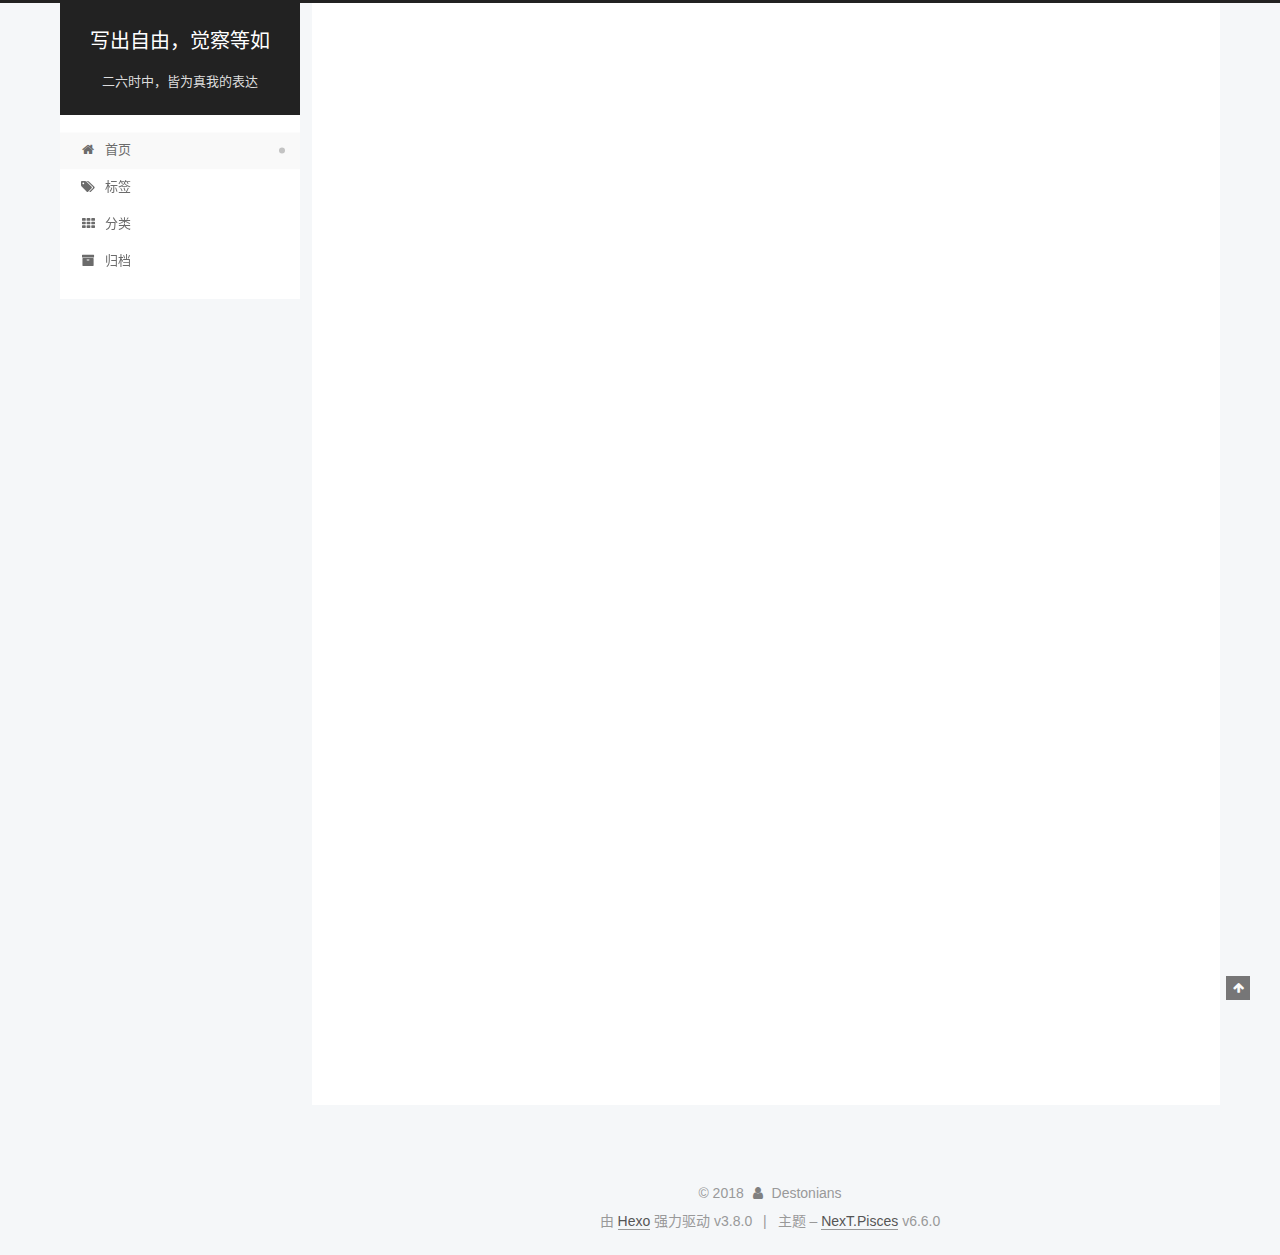
==== index.html @ c029f59a "Site updated: 2018-12-05 23:25:10" ====
<!DOCTYPE html>












  


<html class="theme-next pisces use-motion" lang="zh-CN">
<head><meta name="generator" content="Hexo 3.8.0">
  <meta charset="UTF-8">
<meta http-equiv="X-UA-Compatible" content="IE=edge">
<meta name="viewport" content="width=device-width, initial-scale=1, maximum-scale=2">
<meta name="theme-color" content="#222">












<meta http-equiv="Cache-Control" content="no-transform">
<meta http-equiv="Cache-Control" content="no-siteapp">






















<link href="/lib/font-awesome/css/font-awesome.min.css?v=4.6.2" rel="stylesheet" type="text/css">

<link href="/css/main.css?v=6.6.0" rel="stylesheet" type="text/css">


  <link rel="apple-touch-icon" sizes="180x180" href="/images/apple-touch-icon-next.png?v=6.6.0">


  <link rel="icon" type="image/png" sizes="32x32" href="/images/favicon-32x32-next.png?v=6.6.0">


  <link rel="icon" type="image/png" sizes="16x16" href="/images/favicon-16x16-next.png?v=6.6.0">


  <link rel="mask-icon" href="/images/logo.svg?v=6.6.0" color="#222">









<script type="text/javascript" id="hexo.configurations">
  var NexT = window.NexT || {};
  var CONFIG = {
    root: '/',
    scheme: 'Pisces',
    version: '6.6.0',
    sidebar: {"position":"left","display":"post","offset":12,"b2t":false,"scrollpercent":false,"onmobile":false},
    fancybox: false,
    fastclick: false,
    lazyload: false,
    tabs: true,
    motion: {"enable":true,"async":false,"transition":{"post_block":"fadeIn","post_header":"slideDownIn","post_body":"slideDownIn","coll_header":"slideLeftIn","sidebar":"slideUpIn"}},
    algolia: {
      applicationID: '',
      apiKey: '',
      indexName: '',
      hits: {"per_page":10},
      labels: {"input_placeholder":"Search for Posts","hits_empty":"We didn't find any results for the search: ${query}","hits_stats":"${hits} results found in ${time} ms"}
    }
  };
</script>


  




  <meta property="og:type" content="website">
<meta property="og:title" content="写出自由，觉察等如">
<meta property="og:url" content="http://yoursite.com/index.html">
<meta property="og:site_name" content="写出自由，觉察等如">
<meta property="og:locale" content="zh-CN">
<meta name="twitter:card" content="summary">
<meta name="twitter:title" content="写出自由，觉察等如">






  <link rel="canonical" href="http://yoursite.com/">



<script type="text/javascript" id="page.configurations">
  CONFIG.page = {
    sidebar: "",
  };
</script>

  <title>写出自由，觉察等如</title>
  











  <noscript>
  <style type="text/css">
    .use-motion .motion-element,
    .use-motion .brand,
    .use-motion .menu-item,
    .sidebar-inner,
    .use-motion .post-block,
    .use-motion .pagination,
    .use-motion .comments,
    .use-motion .post-header,
    .use-motion .post-body,
    .use-motion .collection-title { opacity: initial; }

    .use-motion .logo,
    .use-motion .site-title,
    .use-motion .site-subtitle {
      opacity: initial;
      top: initial;
    }

    .use-motion {
      .logo-line-before i { left: initial; }
      .logo-line-after i { right: initial; }
    }
  </style>
</noscript>

</head>

<body itemscope="" itemtype="http://schema.org/WebPage" lang="zh-CN">

  
  
    
  

  <div class="container sidebar-position-left 
  page-home">
    <div class="headband"></div>

    <header id="header" class="header" itemscope="" itemtype="http://schema.org/WPHeader">
      <div class="header-inner"><div class="site-brand-wrapper">
  <div class="site-meta ">
    

    <div class="custom-logo-site-title">
      <a href="/" class="brand" rel="start">
        <span class="logo-line-before"><i></i></span>
        <span class="site-title">写出自由，觉察等如</span>
        <span class="logo-line-after"><i></i></span>
      </a>
    </div>
    
      
        <p class="site-subtitle">二六时中，皆为真我的表达</p>
      
    
  </div>

  <div class="site-nav-toggle">
    <button aria-label="切换导航栏">
      <span class="btn-bar"></span>
      <span class="btn-bar"></span>
      <span class="btn-bar"></span>
    </button>
  </div>
</div>



<nav class="site-nav">
  
    <ul id="menu" class="menu">
      
        
        
        
          
          <li class="menu-item menu-item-home menu-item-active">

    
    
    
      
    

    

    <a href="/" rel="section"><i class="menu-item-icon fa fa-fw fa-home"></i> <br>首页</a>

  </li>
        
        
        
          
          <li class="menu-item menu-item-tags">

    
    
    
      
    

    

    <a href="/tags/" rel="section"><i class="menu-item-icon fa fa-fw fa-tags"></i> <br>标签</a>

  </li>
        
        
        
          
          <li class="menu-item menu-item-categories">

    
    
    
      
    

    

    <a href="/categories/" rel="section"><i class="menu-item-icon fa fa-fw fa-th"></i> <br>分类</a>

  </li>
        
        
        
          
          <li class="menu-item menu-item-archives">

    
    
    
      
    

    

    <a href="/archives/" rel="section"><i class="menu-item-icon fa fa-fw fa-archive"></i> <br>归档</a>

  </li>

      
      
    </ul>
  

  

  
</nav>



  



</div>
    </header>

    


    <main id="main" class="main">
      <div class="main-inner">
        <div class="content-wrap">
          
            

          
          <div id="content" class="content">
            
  <section id="posts" class="posts-expand">
    
      

  

  
  
  

  

  <article class="post post-type-normal" itemscope="" itemtype="http://schema.org/Article">
  
  
  
  <div class="post-block">
    <link itemprop="mainEntityOfPage" href="http://yoursite.com/2018/12/05/hello-world/">

    <span hidden itemprop="author" itemscope="" itemtype="http://schema.org/Person">
      <meta itemprop="name" content="Destonians">
      <meta itemprop="description" content="">
      <meta itemprop="image" content="/images/avatar.gif">
    </span>

    <span hidden itemprop="publisher" itemscope="" itemtype="http://schema.org/Organization">
      <meta itemprop="name" content="写出自由，觉察等如">
    </span>

    
      <header class="post-header">

        
        
          <h1 class="post-title" itemprop="name headline">
                
                
                <a href="/2018/12/05/hello-world/" class="post-title-link" itemprop="http://yoursite.com/index.html">Hello World</a>
              
            
          </h1>
        

        <div class="post-meta">
          <span class="post-time">

            
            
            

            
              <span class="post-meta-item-icon">
                <i class="fa fa-calendar-o"></i>
              </span>
              
                <span class="post-meta-item-text">发表于</span>
              

              
                
              

              <time title="创建时间：2018-12-05 21:40:23" itemprop="dateCreated datePublished" datetime="2018-12-05T21:40:23+08:00">2018-12-05</time>
            

            
          </span>

          

          
            
          

          
          

          

          

          

        </div>
      </header>
    

    
    
    
    <div class="post-body" itemprop="articleBody">

      
      

      
        
          
            <p>Welcome to <a href="https://hexo.io/" target="_blank" rel="noopener">Hexo</a>! This is your very first post. Check <a href="https://hexo.io/docs/" target="_blank" rel="noopener">documentation</a> for more info. If you get any problems when using Hexo, you can find the answer in <a href="https://hexo.io/docs/troubleshooting.html" target="_blank" rel="noopener">troubleshooting</a> or you can ask me on <a href="https://github.com/hexojs/hexo/issues" target="_blank" rel="noopener">GitHub</a>.</p>
<h2 id="Quick-Start"><a href="#Quick-Start" class="headerlink" title="Quick Start"></a>Quick Start</h2><h3 id="Create-a-new-post"><a href="#Create-a-new-post" class="headerlink" title="Create a new post"></a>Create a new post</h3><figure class="highlight bash"><table><tr><td class="gutter"><pre><span class="line">1</span><br></pre></td><td class="code"><pre><span class="line">$ hexo new <span class="string">"My New Post"</span></span><br></pre></td></tr></table></figure>
<p>More info: <a href="https://hexo.io/docs/writing.html" target="_blank" rel="noopener">Writing</a></p>
<h3 id="Run-server"><a href="#Run-server" class="headerlink" title="Run server"></a>Run server</h3><figure class="highlight bash"><table><tr><td class="gutter"><pre><span class="line">1</span><br></pre></td><td class="code"><pre><span class="line">$ hexo server</span><br></pre></td></tr></table></figure>
<p>More info: <a href="https://hexo.io/docs/server.html" target="_blank" rel="noopener">Server</a></p>
<h3 id="Generate-static-files"><a href="#Generate-static-files" class="headerlink" title="Generate static files"></a>Generate static files</h3><figure class="highlight bash"><table><tr><td class="gutter"><pre><span class="line">1</span><br></pre></td><td class="code"><pre><span class="line">$ hexo generate</span><br></pre></td></tr></table></figure>
<p>More info: <a href="https://hexo.io/docs/generating.html" target="_blank" rel="noopener">Generating</a></p>
<h3 id="Deploy-to-remote-sites"><a href="#Deploy-to-remote-sites" class="headerlink" title="Deploy to remote sites"></a>Deploy to remote sites</h3><figure class="highlight bash"><table><tr><td class="gutter"><pre><span class="line">1</span><br></pre></td><td class="code"><pre><span class="line">$ hexo deploy</span><br></pre></td></tr></table></figure>
<p>More info: <a href="https://hexo.io/docs/deployment.html" target="_blank" rel="noopener">Deployment</a></p>

          
        
      
    </div>

    

    
    
    

    

    
       
    
    

    

    <footer class="post-footer">
      

      

      

      
      
        <div class="post-eof"></div>
      
    </footer>
  </div>
  
  
  
  </article>


    
  </section>

  


          </div>
          

        </div>
        
          
  
  <div class="sidebar-toggle">
    <div class="sidebar-toggle-line-wrap">
      <span class="sidebar-toggle-line sidebar-toggle-line-first"></span>
      <span class="sidebar-toggle-line sidebar-toggle-line-middle"></span>
      <span class="sidebar-toggle-line sidebar-toggle-line-last"></span>
    </div>
  </div>

  <aside id="sidebar" class="sidebar">
    
    <div class="sidebar-inner">

      

      

      <section class="site-overview-wrap sidebar-panel sidebar-panel-active">
        <div class="site-overview">
          <div class="site-author motion-element" itemprop="author" itemscope="" itemtype="http://schema.org/Person">
            
              <p class="site-author-name" itemprop="name">Destonians</p>
              <p class="site-description motion-element" itemprop="description"></p>
          </div>

          
            <nav class="site-state motion-element">
              
                <div class="site-state-item site-state-posts">
                
                  <a href="/archives/">
                
                    <span class="site-state-item-count">1</span>
                    <span class="site-state-item-name">日志</span>
                  </a>
                </div>
              

              

              
            </nav>
          

          

          

          

          
          

          
            
          
          

        </div>
      </section>

      

      

    </div>
  </aside>


        
      </div>
    </main>

    <footer id="footer" class="footer">
      <div class="footer-inner">
        <div class="copyright">&copy; <span itemprop="copyrightYear">2018</span>
  <span class="with-love" id="animate">
    <i class="fa fa-user"></i>
  </span>
  <span class="author" itemprop="copyrightHolder">Destonians</span>

  

  
</div>


  <div class="powered-by">由 <a href="https://hexo.io" class="theme-link" rel="noopener" target="_blank">Hexo</a> 强力驱动 v3.8.0</div>



  <span class="post-meta-divider">|</span>



  <div class="theme-info">主题 – <a href="https://theme-next.org" class="theme-link" rel="noopener" target="_blank">NexT.Pisces</a> v6.6.0</div>




        








        
      </div>
    </footer>

    
      <div class="back-to-top">
        <i class="fa fa-arrow-up"></i>
        
      </div>
    

    
	
    

    
  </div>

  

<script type="text/javascript">
  if (Object.prototype.toString.call(window.Promise) !== '[object Function]') {
    window.Promise = null;
  }
</script>


























  
  
    <script type="text/javascript" src="/lib/jquery/index.js?v=2.1.3"></script>
  

  
  
    <script type="text/javascript" src="/lib/velocity/velocity.min.js?v=1.2.1"></script>
  

  
  
    <script type="text/javascript" src="/lib/velocity/velocity.ui.min.js?v=1.2.1"></script>
  


  


  <script type="text/javascript" src="/js/src/utils.js?v=6.6.0"></script>

  <script type="text/javascript" src="/js/src/motion.js?v=6.6.0"></script>



  
  


  <script type="text/javascript" src="/js/src/affix.js?v=6.6.0"></script>

  <script type="text/javascript" src="/js/src/schemes/pisces.js?v=6.6.0"></script>



  

  


  <script type="text/javascript" src="/js/src/bootstrap.js?v=6.6.0"></script>



  



  










  





  

  

  

  

  

  
  

  

  

  

  

  

  

</body>
</html>
---- css/main.css ----
/* normalize.css v3.0.2 | MIT License | git.io/normalize */
html {
  font-family: sans-serif; /* 1 */
  -ms-text-size-adjust: 100%; /* 2 */
  -webkit-text-size-adjust: 100%; /* 2 */
}
body {
  margin: 0;
}
article,
aside,
details,
figcaption,
figure,
footer,
header,
hgroup,
main,
menu,
nav,
section,
summary {
  display: block;
}
audio,
canvas,
progress,
video {
  display: inline-block; /* 1 */
  vertical-align: baseline; /* 2 */
}
audio:not([controls]) {
  display: none;
  height: 0;
}
[hidden],
template {
  display: none;
}
a {
  background-color: transparent;
}
a:active,
a:hover {
  outline: 0;
}
abbr[title] {
  border-bottom: 1px dotted;
}
b,
strong {
  font-weight: bold;
}
dfn {
  font-style: italic;
}
h1 {
  font-size: 2em;
  margin: 0.67em 0;
}
mark {
  background: #ff0;
  color: #000;
}
small {
  font-size: 80%;
}
sub,
sup {
  font-size: 75%;
  line-height: 0;
  position: relative;
  vertical-align: baseline;
}
sup {
  top: -0.5em;
}
sub {
  bottom: -0.25em;
}
img {
  border: 0;
}
svg:not(:root) {
  overflow: hidden;
}
figure {
  margin: 1em 40px;
}
hr {
  -moz-box-sizing: content-box;
  box-sizing: content-box;
  height: 0;
}
pre {
  overflow: auto;
}
code,
kbd,
pre,
samp {
  font-family: monospace, monospace;
  font-size: 1em;
}
button,
input,
optgroup,
select,
textarea {
  color: inherit; /* 1 */
  font: inherit; /* 2 */
  margin: 0; /* 3 */
}
button {
  overflow: visible;
}
button,
select {
  text-transform: none;
}
button,
html input[type="button"],
input[type="reset"],
input[type="submit"] {
  -webkit-appearance: button; /* 2 */
  cursor: pointer; /* 3 */
}
button[disabled],
html input[disabled] {
  cursor: default;
}
button::-moz-focus-inner,
input::-moz-focus-inner {
  border: 0;
  padding: 0;
}
input {
  line-height: normal;
}
input[type="checkbox"],
input[type="radio"] {
  box-sizing: border-box; /* 1 */
  padding: 0; /* 2 */
}
input[type="number"]::-webkit-inner-spin-button,
input[type="number"]::-webkit-outer-spin-button {
  height: auto;
}
input[type="search"] {
  -webkit-appearance: textfield; /* 1 */
  -moz-box-sizing: content-box;
  -webkit-box-sizing: content-box; /* 2 */
  box-sizing: content-box;
}
input[type="search"]::-webkit-search-cancel-button,
input[type="search"]::-webkit-search-decoration {
  -webkit-appearance: none;
}
fieldset {
  border: 1px solid #c0c0c0;
  margin: 0 2px;
  padding: 0.35em 0.625em 0.75em;
}
legend {
  border: 0; /* 1 */
  padding: 0; /* 2 */
}
textarea {
  overflow: auto;
}
optgroup {
  font-weight: bold;
}
table {
  border-collapse: collapse;
  border-spacing: 0;
}
td,
th {
  padding: 0;
}
::selection {
  background: #262a30;
  color: #fff;
}
body {
  position: relative;
  font-family: 'Lato', "PingFang SC", "Microsoft YaHei", sans-serif;
  font-size: 14px;
  line-height: 2;
  color: #555;
  background: #f5f7f9;
}
@media (max-width: 767px) {
  body {
    padding-right: 0 !important;
  }
}
@media (min-width: 768px) and (max-width: 991px) {
  body {
    padding-right: 0 !important;
  }
}
@media (min-width: 1200px) {
  body {
    font-size: 16px;
  }
}
h1,
h2,
h3,
h4,
h5,
h6 {
  margin: 0;
  padding: 0;
  font-weight: bold;
  line-height: 1.5;
  font-family: 'Lato', "PingFang SC", "Microsoft YaHei", sans-serif;
}
h1,
h2,
h3,
h4,
h5,
h6 {
  margin: 20px 0 15px;
}
h1 {
  font-size: 22px;
}
@media (max-width: 767px) {
  h1 {
    font-size: 18px;
  }
}
h2 {
  font-size: 20px;
}
@media (max-width: 767px) {
  h2 {
    font-size: 16px;
  }
}
h3 {
  font-size: 18px;
}
@media (max-width: 767px) {
  h3 {
    font-size: 14px;
  }
}
h4 {
  font-size: 16px;
}
@media (max-width: 767px) {
  h4 {
    font-size: 12px;
  }
}
h5 {
  font-size: 14px;
}
@media (max-width: 767px) {
  h5 {
    font-size: 10px;
  }
}
h6 {
  font-size: 12px;
}
@media (max-width: 767px) {
  h6 {
    font-size: 8px;
  }
}
p {
  margin: 0 0 20px 0;
}
a,
span.exturl {
  overflow-wrap: break-word;
  word-wrap: break-word;
  background-color: transparent;
  color: #555;
  text-decoration: none;
  outline: none;
  border-bottom: 1px solid #999;
  cursor: pointer;
}
a:hover,
span.exturl:hover {
  color: #222;
  border-bottom-color: #222;
}
blockquote {
  margin: 0;
  padding: 0;
}
img {
  display: block;
  margin: auto;
  max-width: 100%;
  height: auto;
}
hr {
  margin: 40px 0;
  height: 3px;
  border: none;
  background-color: #ddd;
  background-image: repeating-linear-gradient(-45deg, #fff, #fff 4px, transparent 4px, transparent 8px);
}
blockquote {
  padding: 0 15px;
  color: #666;
  border-left: 4px solid #ddd;
}
blockquote cite::before {
  content: "-";
  padding: 0 5px;
}
dt {
  font-weight: 700;
}
dd {
  margin: 0;
  padding: 0;
}
kbd {
  border: 1px solid #ccc;
  border-radius: 0.2em;
  box-shadow: 0.1em 0.1em 0.2em rgba(0,0,0,0.1);
  background-color: #f9f9f9;
  font-family: inherit;
  background-image: -webkit-linear-gradient(top, #eee, #fff, #eee);
  padding: 0.1em 0.3em;
  white-space: nowrap;
}
.text-left {
  text-align: left;
}
.text-center {
  text-align: center;
}
.text-right {
  text-align: right;
}
.text-justify {
  text-align: justify;
}
.text-nowrap {
  white-space: nowrap;
}
.text-lowercase {
  text-transform: lowercase;
}
.text-uppercase {
  text-transform: uppercase;
}
.text-capitalize {
  text-transform: capitalize;
}
.center-block {
  display: block;
  margin-left: auto;
  margin-right: auto;
}
.clearfix:before,
.clearfix:after {
  content: " ";
  display: table;
}
.clearfix:after {
  clear: both;
}
.pullquote {
  width: 45%;
}
.pullquote.left {
  float: left;
  margin-left: 5px;
  margin-right: 10px;
}
.pullquote.right {
  float: right;
  margin-left: 10px;
  margin-right: 5px;
}
.affix.affix.affix {
  position: fixed;
}
.translation {
  margin-top: -20px;
  font-size: 14px;
  color: #999;
}
.scrollbar-measure {
  width: 100px;
  height: 100px;
  overflow: scroll;
  position: absolute;
  top: -9999px;
}
.use-motion .motion-element {
  opacity: 0;
}
table {
  margin: 20px 0;
  width: 100%;
  border-collapse: collapse;
  border-spacing: 0;
  border: 1px solid #ddd;
  font-size: 14px;
  word-break: break-all;
}
table>tbody>tr:nth-of-type(odd) {
  background-color: #f9f9f9;
}
table>tbody>tr:hover {
  background-color: #f5f5f5;
}
caption,
th,
td {
  padding: 8px;
  text-align: left;
  vertical-align: middle;
  font-weight: normal;
}
th,
td {
  border-bottom: 3px solid #ddd;
  border-right: 1px solid #eee;
}
th {
  padding-bottom: 10px;
  font-weight: 700;
}
td {
  border-bottom-width: 1px;
}
html,
body {
  height: 100%;
}
.container {
  position: relative;
  min-height: 100%;
}
.header-inner {
  margin: 0 auto;
  padding: 100px 0 70px;
  width: calc(100% - 20px);
}
@media (min-width: 1200px) {
  .container .header-inner {
    width: 1160px;
  }
}
@media (min-width: 1600px) {
  .container .header-inner {
    width: 73%;
  }
}
.main {
  padding-bottom: 150px;
}
.main-inner {
  margin: 0 auto;
  width: calc(100% - 20px);
}
@media (min-width: 1200px) {
  .container .main-inner {
    width: 1160px;
  }
}
@media (min-width: 1600px) {
  .container .main-inner {
    width: 73%;
  }
}
.footer {
  position: absolute;
  left: 0;
  bottom: 0;
  width: 100%;
  min-height: 50px;
}
.footer-inner {
  box-sizing: border-box;
  margin: 20px auto;
  width: calc(100% - 20px);
}
@media (min-width: 1200px) {
  .container .footer-inner {
    width: 1160px;
  }
}
@media (min-width: 1600px) {
  .container .footer-inner {
    width: 73%;
  }
}
pre,
.highlight {
  overflow: auto;
  margin: 20px 0;
  padding: 0;
  font-size: 14px;
  color: #4d4d4c;
  background: #f7f7f7;
  line-height: 1.6;
}
pre,
code {
  font-family: consolas, Menlo, "PingFang SC", "Microsoft YaHei", monospace;
}
code {
  overflow-wrap: break-word;
  word-wrap: break-word;
  padding: 2px 4px;
  color: #555;
  background: #eee;
  border-radius: 3px;
  font-size: 14px;
}
pre {
  padding: 10px;
}
pre code {
  padding: 0;
  color: #4d4d4c;
  background: none;
  text-shadow: none;
}
.highlight {
  border-radius: 1px;
}
.highlight pre {
  border: none;
  margin: 0;
  padding: 10px 0;
}
.highlight table {
  margin: 0;
  width: auto;
  border: none;
}
.highlight td {
  border: none;
  padding: 0;
}
.highlight figcaption {
  font-size: 1em;
  color: #4d4d4c;
  line-height: 1em;
  margin-bottom: 1em;
  margin: 0em;
  padding: 0.5em;
  background: #eee;
  border-bottom: 1px solid #e9e9e9;
}
.highlight figcaption:before,
.highlight figcaption:after {
  content: " ";
  display: table;
}
.highlight figcaption:after {
  clear: both;
}
.highlight figcaption a {
  float: right;
  color: #4d4d4c;
}
.highlight figcaption a:hover {
  border-bottom-color: #4d4d4c;
}
.highlight .gutter pre {
  padding-left: 10px;
  padding-right: 10px;
  color: #869194;
  text-align: right;
  background-color: #eff2f3;
}
.highlight .code pre {
  width: 100%;
  padding-left: 10px;
  padding-right: 10px;
  background-color: #f7f7f7;
}
.highlight .line {
  height: 20px;
}
.gutter {
  -webkit-user-select: none;
  -moz-user-select: none;
  -ms-user-select: none;
  user-select: none;
}
.gist table {
  width: auto;
}
.gist table td {
  border: none;
}
pre .deletion {
  background: #fdd;
}
pre .addition {
  background: #dfd;
}
pre .meta {
  color: #8959a8;
}
pre .comment {
  color: #8e908c;
}
pre .variable,
pre .attribute,
pre .tag,
pre .regexp,
pre .ruby .constant,
pre .xml .tag .title,
pre .xml .pi,
pre .xml .doctype,
pre .html .doctype,
pre .css .id,
pre .css .class,
pre .css .pseudo {
  color: #c82829;
}
pre .number,
pre .preprocessor,
pre .built_in,
pre .builtin-name,
pre .literal,
pre .params,
pre .constant,
pre .command {
  color: #f5871f;
}
pre .ruby .class .title,
pre .css .rules .attribute,
pre .string,
pre .value,
pre .inheritance,
pre .header,
pre .ruby .symbol,
pre .xml .cdata,
pre .special,
pre .number,
pre .formula {
  color: #718c00;
}
pre .title,
pre .css .hexcolor {
  color: #3e999f;
}
pre .function,
pre .python .decorator,
pre .python .title,
pre .ruby .function .title,
pre .ruby .title .keyword,
pre .perl .sub,
pre .javascript .title,
pre .coffeescript .title {
  color: #4271ae;
}
pre .keyword,
pre .javascript .function {
  color: #8959a8;
}
.posts-expand .post-body img.full-image {
  border: none;
}
.blockquote-center,
.page-home .post-type-quote blockquote,
.page-post-detail .post-type-quote blockquote {
  position: relative;
  margin: 40px 0;
  padding: 0;
  border-left: none;
  text-align: center;
}
.blockquote-center::before,
.page-home .post-type-quote blockquote::before,
.page-post-detail .post-type-quote blockquote::before,
.blockquote-center::after,
.page-home .post-type-quote blockquote::after,
.page-post-detail .post-type-quote blockquote::after {
  position: absolute;
  content: ' ';
  display: block;
  width: 100%;
  height: 24px;
  opacity: 0.2;
  background-repeat: no-repeat;
  background-position: 0 -6px;
  background-size: 22px 22px;
}
.blockquote-center::before,
.page-home .post-type-quote blockquote::before,
.page-post-detail .post-type-quote blockquote::before {
  top: -20px;
  background-image: url("../images/quote-l.svg");
  border-top: 1px solid #ccc;
}
.blockquote-center::after,
.page-home .post-type-quote blockquote::after,
.page-post-detail .post-type-quote blockquote::after {
  bottom: -20px;
  background-image: url("../images/quote-r.svg");
  border-bottom: 1px solid #ccc;
  background-position: 100% 8px;
}
.blockquote-center p,
.page-home .post-type-quote blockquote p,
.page-post-detail .post-type-quote blockquote p,
.blockquote-center div,
.page-home .post-type-quote blockquote div,
.page-post-detail .post-type-quote blockquote div {
  text-align: center;
}
.post .post-body .group-picture img {
  box-sizing: border-box;
  padding: 0 3px;
  border: none;
}
.post .group-picture-row {
  overflow: hidden;
  margin-top: 6px;
}
.post .group-picture-row:first-child {
  margin-top: 0;
}
.post .group-picture-column {
  float: left;
}
.page-post-detail .post-body .group-picture-column {
  float: none;
  margin-top: 10px;
  width: auto !important;
}
.page-post-detail .post-body .group-picture-column img {
  margin: 0 auto;
}
.page-archive .group-picture-container {
  overflow: hidden;
}
.page-archive .group-picture-row {
  float: left;
}
.page-archive .group-picture-row:first-child {
  margin-top: 6px;
}
.page-archive .group-picture-column {
  max-width: 150px;
  max-height: 150px;
}
.post-body .note {
  position: relative;
  padding: 15px;
  margin-bottom: 20px;
  border: 1px solid #eee;
  border-left-width: 5px;
  border-radius: 3px;
}
.post-body .note h2,
.post-body .note h3,
.post-body .note h4,
.post-body .note h5,
.post-body .note h6 {
  margin-top: 0;
  margin-bottom: 0;
  border-bottom: initial;
  padding-top: 0 !important;
}
.post-body .note p:first-child,
.post-body .note ul:first-child,
.post-body .note ol:first-child,
.post-body .note table:first-child,
.post-body .note pre:first-child,
.post-body .note blockquote:first-child {
  margin-top: 0;
}
.post-body .note p:last-child,
.post-body .note ul:last-child,
.post-body .note ol:last-child,
.post-body .note table:last-child,
.post-body .note pre:last-child,
.post-body .note blockquote:last-child {
  margin-bottom: 0;
}
.post-body .note.default {
  border-left-color: #777;
}
.post-body .note.default h2,
.post-body .note.default h3,
.post-body .note.default h4,
.post-body .note.default h5,
.post-body .note.default h6 {
  color: #777;
}
.post-body .note.primary {
  border-left-color: #6f42c1;
}
.post-body .note.primary h2,
.post-body .note.primary h3,
.post-body .note.primary h4,
.post-body .note.primary h5,
.post-body .note.primary h6 {
  color: #6f42c1;
}
.post-body .note.info {
  border-left-color: #428bca;
}
.post-body .note.info h2,
.post-body .note.info h3,
.post-body .note.info h4,
.post-body .note.info h5,
.post-body .note.info h6 {
  color: #428bca;
}
.post-body .note.success {
  border-left-color: #5cb85c;
}
.post-body .note.success h2,
.post-body .note.success h3,
.post-body .note.success h4,
.post-body .note.success h5,
.post-body .note.success h6 {
  color: #5cb85c;
}
.post-body .note.warning {
  border-left-color: #f0ad4e;
}
.post-body .note.warning h2,
.post-body .note.warning h3,
.post-body .note.warning h4,
.post-body .note.warning h5,
.post-body .note.warning h6 {
  color: #f0ad4e;
}
.post-body .note.danger {
  border-left-color: #d9534f;
}
.post-body .note.danger h2,
.post-body .note.danger h3,
.post-body .note.danger h4,
.post-body .note.danger h5,
.post-body .note.danger h6 {
  color: #d9534f;
}
.post-body .label {
  display: inline;
  padding: 0 2px;
  white-space: nowrap;
}
.post-body .label.default {
  background-color: #f0f0f0;
}
.post-body .label.primary {
  background-color: #efe6f7;
}
.post-body .label.info {
  background-color: #e5f2f8;
}
.post-body .label.success {
  background-color: #e7f4e9;
}
.post-body .label.warning {
  background-color: #fcf6e1;
}
.post-body .label.danger {
  background-color: #fae8eb;
}
.post-body .tabs {
  position: relative;
  display: block;
  margin-bottom: 20px;
  padding-top: 10px;
}
.post-body .tabs ul.nav-tabs {
  margin: 0;
  padding: 0;
  display: flex;
  margin-bottom: -1px;
}
@media (max-width: 413px) {
  .post-body .tabs ul.nav-tabs {
    display: block;
    margin-bottom: 5px;
  }
}
.post-body .tabs ul.nav-tabs li.tab {
  list-style-type: none !important;
  margin: 0 0.25em 0 0;
  border-top: 3px solid transparent;
  border-left: 1px solid transparent;
  border-right: 1px solid transparent;
}
@media (max-width: 413px) {
  .post-body .tabs ul.nav-tabs li.tab {
    margin: initial;
    border-top: 1px solid transparent;
    border-left: 3px solid transparent;
    border-right: 1px solid transparent;
    border-bottom: 1px solid transparent;
  }
}
.post-body .tabs ul.nav-tabs li.tab a {
  outline: 0;
  border-bottom: initial;
  display: block;
  line-height: 1.8em;
  padding: 0.25em 0.75em;
  transition-duration: 0.2s;
  transition-timing-function: ease-out;
  transition-delay: 0s;
}
.post-body .tabs ul.nav-tabs li.tab a i {
  width: 1.285714285714286em;
}
.post-body .tabs ul.nav-tabs li.tab.active {
  border-top: 3px solid #fc6423;
  border-left: 1px solid #ddd;
  border-right: 1px solid #ddd;
  background-color: #fff;
}
@media (max-width: 413px) {
  .post-body .tabs ul.nav-tabs li.tab.active {
    border-top: 1px solid #ddd;
    border-left: 3px solid #fc6423;
    border-right: 1px solid #ddd;
    border-bottom: 1px solid #ddd;
  }
}
.post-body .tabs ul.nav-tabs li.tab.active a {
  cursor: default;
  color: #555;
}
.post-body .tabs .tab-content {
  background-color: #fff;
}
.post-body .tabs .tab-content .tab-pane {
  border: 1px solid #ddd;
  padding: 20px 20px 0 20px;
}
.post-body .tabs .tab-content .tab-pane:not(.active) {
  display: none !important;
}
.post-body .tabs .tab-content .tab-pane.active {
  display: block !important;
}
.btn {
  display: inline-block;
  padding: 0 20px;
  font-size: 14px;
  color: #555;
  background: #fff;
  border: 2px solid #555;
  text-decoration: none;
  border-radius: 2px;
  transition-property: background-color;
  transition-duration: 0.2s;
  transition-timing-function: ease-in-out;
  transition-delay: 0s;
  line-height: 2;
}
.btn:hover {
  border-color: #222;
  color: #fff;
  background: #222;
}
.btn +.btn {
  margin: 0 0 8px 8px;
}
.btn .fa-fw {
  width: 1.285714285714286em;
  text-align: left;
}
.btn-bar {
  display: block;
  width: 22px;
  height: 2px;
  background: #555;
  border-radius: 1px;
}
.btn-bar+.btn-bar {
  margin-top: 4px;
}
.pagination {
  margin: 120px 0 40px;
  text-align: center;
  border-top: 1px solid #eee;
}
.page-number-basic,
.pagination .prev,
.pagination .next,
.pagination .page-number,
.pagination .space {
  display: inline-block;
  position: relative;
  top: -1px;
  margin: 0 10px;
  padding: 0 11px;
}
@media (max-width: 767px) {
  .page-number-basic,
  .pagination .prev,
  .pagination .next,
  .pagination .page-number,
  .pagination .space {
    margin: 0 5px;
  }
}
.pagination .prev,
.pagination .next,
.pagination .page-number {
  border-bottom: 0;
  border-top: 1px solid #eee;
  transition-property: border-color;
  transition-duration: 0.2s;
  transition-timing-function: ease-in-out;
  transition-delay: 0s;
}
.pagination .prev:hover,
.pagination .next:hover,
.pagination .page-number:hover {
  border-top-color: #222;
}
.pagination .space {
  padding: 0;
  margin: 0;
}
.pagination .prev {
  margin-left: 0;
}
.pagination .next {
  margin-right: 0;
}
.pagination .page-number.current {
  color: #fff;
  background: #ccc;
  border-top-color: #ccc;
}
@media (max-width: 767px) {
  .pagination {
    border-top: none;
  }
  .pagination .prev,
  .pagination .next,
  .pagination .page-number {
    margin-bottom: 10px;
    border-top: 0;
    border-bottom: 1px solid #eee;
    padding: 0 10px;
  }
  .pagination .prev:hover,
  .pagination .next:hover,
  .pagination .page-number:hover {
    border-bottom-color: #222;
  }
}
.comments {
  margin: 60px 20px 0;
}
.tag-cloud {
  text-align: center;
}
.tag-cloud a {
  display: inline-block;
  margin: 10px;
}
.back-to-top {
  box-sizing: border-box;
  position: fixed;
  bottom: -100px;
  right: 30px;
  z-index: 1050;
  padding: 0 6px;
  width: 24px;
  background: #222;
  font-size: 12px;
  opacity: 0.6;
  color: #fff;
  cursor: pointer;
  text-align: center;
  -webkit-transform: translateZ(0);
  transition-property: bottom;
  transition-duration: 0.2s;
  transition-timing-function: ease-in-out;
  transition-delay: 0s;
}
@media (min-width: 768px) and (max-width: 991px) {
  .back-to-top {
    display: none !important;
  }
}
@media (max-width: 767px) {
  .back-to-top {
    display: none !important;
  }
}
.back-to-top.back-to-top-on {
  bottom: 30px;
}
.header {
  background: transparent;
}
.header-inner {
  position: relative;
}
.headband {
  height: 3px;
  background: #222;
}
.site-meta {
  margin: 0;
  text-align: center;
}
@media (max-width: 767px) {
  .site-meta {
    text-align: center;
  }
}
.brand {
  position: relative;
  display: inline-block;
  padding: 0 40px;
  color: #fff;
  background: #222;
  border-bottom: none;
}
.brand:hover {
  color: #fff;
}
.logo {
  display: inline-block;
  margin-right: 5px;
  line-height: 36px;
  vertical-align: top;
}
.site-title {
  display: inline-block;
  vertical-align: top;
  line-height: 36px;
  font-size: 20px;
  font-weight: normal;
  font-family: 'Lato', "PingFang SC", "Microsoft YaHei", sans-serif;
}
.site-subtitle {
  margin-top: 10px;
  font-size: 13px;
  color: #ddd;
}
.use-motion .brand {
  opacity: 0;
}
.use-motion .logo,
.use-motion .site-title,
.use-motion .site-subtitle {
  opacity: 0;
  position: relative;
  top: -10px;
}
.site-nav-toggle {
  display: none;
  position: absolute;
  top: 10px;
  left: 10px;
}
@media (max-width: 767px) {
  .site-nav-toggle {
    display: block;
  }
}
.site-nav-toggle button {
  margin-top: 2px;
  padding: 9px 10px;
  background: transparent;
  border: none;
}
@media (max-width: 767px) {
  .site-nav {
    display: none;
    margin: 0 -10px;
    padding: 0 10px;
    clear: both;
    border-top: 1px solid #ddd;
  }
}
@media (min-width: 768px) and (max-width: 991px) {
  .site-nav {
    display: block !important;
  }
}
@media (min-width: 992px) {
  .site-nav {
    display: block !important;
  }
}
.menu {
  margin-top: 20px;
  padding-left: 0;
  text-align: center;
}
.menu .menu-item {
  display: inline-block;
  margin: 0 10px;
  list-style: none;
}
@media screen and (max-width: 767px) {
  .menu .menu-item {
    margin-top: 10px;
  }
}
.menu .menu-item a,
.menu .menu-item span.exturl {
  display: block;
  font-size: 13px;
  line-height: inherit;
  border-bottom: 1px solid transparent;
  transition-property: border-color;
  transition-duration: 0.2s;
  transition-timing-function: ease-in-out;
  transition-delay: 0s;
}
.menu .menu-item a:hover,
.menu .menu-item span.exturl:hover {
  border-bottom-color: #222;
}
.menu .menu-item .fa {
  margin-right: 5px;
}
.use-motion .menu-item {
  opacity: 0;
}
.post-body {
  overflow-wrap: break-word;
  word-wrap: break-word;
  font-family: 'Lato', "PingFang SC", "Microsoft YaHei", sans-serif;
}
.post-body .exturl .fa {
  font-size: 14px;
  margin-left: 4px;
}
.post-body .fancybox img {
  display: block !important;
  margin: 0 auto;
  cursor: pointer;
  cursor: zoom-in;
  cursor: -webkit-zoom-in;
}
.post-body .image-caption,
.post-body .figure .caption {
  margin: -20px auto 15px;
  text-align: center;
  font-size: 14px;
  color: #999;
  font-weight: bold;
  line-height: 1;
}
.post-sticky-flag {
  display: inline-block;
  font-size: 16px;
  -ms-transform: rotate(30deg);
  -webkit-transform: rotate(30deg);
  -moz-transform: rotate(30deg);
  -ms-transform: rotate(30deg);
  -o-transform: rotate(30deg);
  transform: rotate(30deg);
}
.use-motion .post-block,
.use-motion .pagination,
.use-motion .comments {
  opacity: 0;
}
.use-motion .post-header {
  opacity: 0;
}
.use-motion .post-body {
  opacity: 0;
}
.use-motion .collection-title {
  opacity: 0;
}
.posts-expand {
  padding-top: 40px;
}
@media (max-width: 767px) {
  .posts-expand {
    margin: 0 20px;
  }
  .post-body pre .gutter pre {
    padding-right: 10px;
  }
  .post-body .highlight {
    margin-left: 0px;
    margin-right: 0px;
    padding: 0;
  }
  .post-body .highlight .gutter pre {
    padding-right: 10px;
  }
}
@media (min-width: 992px) {
  .posts-expand .post-body {
    text-align: justify;
  }
}
.posts-expand .post-body h2,
.posts-expand .post-body h3,
.posts-expand .post-body h4,
.posts-expand .post-body h5,
.posts-expand .post-body h6 {
  padding-top: 10px;
}
.posts-expand .post-body h2 .header-anchor,
.posts-expand .post-body h3 .header-anchor,
.posts-expand .post-body h4 .header-anchor,
.posts-expand .post-body h5 .header-anchor,
.posts-expand .post-body h6 .header-anchor {
  float: right;
  margin-left: 10px;
  color: #ccc;
  border-bottom-style: none;
  visibility: hidden;
}
.posts-expand .post-body h2 .header-anchor:hover,
.posts-expand .post-body h3 .header-anchor:hover,
.posts-expand .post-body h4 .header-anchor:hover,
.posts-expand .post-body h5 .header-anchor:hover,
.posts-expand .post-body h6 .header-anchor:hover {
  color: inherit;
}
.posts-expand .post-body h2:hover .header-anchor,
.posts-expand .post-body h3:hover .header-anchor,
.posts-expand .post-body h4:hover .header-anchor,
.posts-expand .post-body h5:hover .header-anchor,
.posts-expand .post-body h6:hover .header-anchor {
  visibility: visible;
}
.posts-expand .post-body ul li {
  list-style: circle;
}
.posts-expand .post-body img {
  box-sizing: border-box;
  margin: auto;
  padding: 3px;
  border: 1px solid #ddd;
}
.posts-expand .post-body .fancybox img {
  margin: 0 auto 25px;
}
.posts-expand .post-body img {
  margin: 0 auto 25px;
}
@media (max-width: 767px) {
  .posts-collapse {
    margin: 0 20px;
  }
  .posts-collapse .post-title,
  .posts-collapse .post-meta {
    display: block;
    width: auto;
    text-align: left;
  }
}
.posts-collapse {
  position: relative;
  z-index: 1010;
  margin-left: 55px;
}
.posts-collapse::after {
  content: " ";
  position: absolute;
  top: 20px;
  left: 0;
  margin-left: -2px;
  width: 4px;
  height: 100%;
  background: #f5f5f5;
  z-index: -1;
}
@media (max-width: 767px) {
  .posts-collapse {
    margin: 0 20px;
  }
}
.posts-collapse .collection-title {
  position: relative;
  margin: 60px 0;
}
.posts-collapse .collection-title h1,
.posts-collapse .collection-title h2 {
  margin-left: 20px;
}
.posts-collapse .collection-title small {
  color: #bbb;
  margin-left: 5px;
}
.posts-collapse .collection-title::before {
  content: " ";
  position: absolute;
  left: 0;
  top: 50%;
  margin-left: -4px;
  margin-top: -4px;
  width: 8px;
  height: 8px;
  background: #bbb;
  border-radius: 50%;
}
.posts-collapse .post {
  margin: 30px 0;
}
.posts-collapse .post-header {
  position: relative;
  transition-duration: 0.2s;
  transition-timing-function: ease-in-out;
  transition-delay: 0s;
  transition-property: border;
  border-bottom: 1px dashed #ccc;
}
.posts-collapse .post-header::before {
  content: " ";
  position: absolute;
  left: 0;
  top: 12px;
  width: 6px;
  height: 6px;
  margin-left: -4px;
  background: #bbb;
  border-radius: 50%;
  border: 1px solid #fff;
  transition-duration: 0.2s;
  transition-timing-function: ease-in-out;
  transition-delay: 0s;
  transition-property: background;
}
.posts-collapse .post-header:hover {
  border-bottom-color: #666;
}
.posts-collapse .post-header:hover::before {
  background: #222;
}
.posts-collapse .post-meta {
  position: absolute;
  font-size: 12px;
  left: 20px;
  top: 5px;
}
.posts-collapse .post-comments-count {
  display: none;
}
.posts-collapse .post-title {
  margin-left: 60px;
  font-size: 16px;
  font-weight: normal;
  line-height: inherit;
}
.posts-collapse .post-title::after {
  margin-left: 3px;
  opacity: 0.6;
}
.posts-collapse .post-title a,
.posts-collapse .post-title span.exturl {
  color: #666;
  border-bottom: none;
}
.page-home .post-type-quote .post-header,
.page-post-detail .post-type-quote .post-header,
.page-home .post-type-quote .post-tags,
.page-post-detail .post-type-quote .post-tags {
  display: none;
}
.posts-expand .post-title {
  overflow-wrap: break-word;
  word-wrap: break-word;
  text-align: center;
  font-weight: 400;
}
.posts-expand .post-title-link {
  display: inline-block;
  position: relative;
  color: #555;
  border-bottom: none;
  line-height: 1.2;
  vertical-align: top;
}
.posts-expand .post-title-link::before {
  content: "";
  position: absolute;
  width: 100%;
  height: 2px;
  bottom: 0;
  left: 0;
  background-color: #000;
  visibility: hidden;
  -webkit-transform: scaleX(0);
  -moz-transform: scaleX(0);
  -ms-transform: scaleX(0);
  -o-transform: scaleX(0);
  transform: scaleX(0);
  transition-duration: 0.2s;
  transition-timing-function: ease-in-out;
  transition-delay: 0s;
}
.posts-expand .post-title-link:hover::before {
  visibility: visible;
  -webkit-transform: scaleX(1);
  -moz-transform: scaleX(1);
  -ms-transform: scaleX(1);
  -o-transform: scaleX(1);
  transform: scaleX(1);
}
.posts-expand .post-title-link .fa {
  font-size: 20px;
  margin-left: 5px;
}
.posts-expand .post-meta {
  margin: 3px 0 60px 0;
  color: #999;
  font-family: 'Lato', "PingFang SC", "Microsoft YaHei", sans-serif;
  font-size: 12px;
  text-align: center;
}
.posts-expand .post-meta .post-category-list {
  display: inline-block;
  margin: 0;
  padding: 3px;
}
.posts-expand .post-meta .post-category-list-link {
  color: #999;
}
.posts-expand .post-meta .post-description {
  font-size: 14px;
  margin-top: 2px;
}
.posts-expand .post-meta time {
  border-bottom: 1px dashed #999;
  cursor: help;
}
.post-meta-divider {
  margin: 0 0.5em;
}
.post-meta-item-icon {
  margin-right: 3px;
}
@media (min-width: 768px) and (max-width: 991px) {
  .post-meta-item-icon {
    display: inline-block;
  }
}
@media (max-width: 767px) {
  .post-meta-item-icon {
    display: inline-block;
  }
}
@media (min-width: 768px) and (max-width: 991px) {
  .post-meta-item-text {
    display: none;
  }
}
@media (max-width: 767px) {
  .post-meta-item-text {
    display: none;
  }
}
.post-button {
  margin-top: 40px;
}
.posts-expand .post-tags {
  margin-top: 40px;
  text-align: center;
}
.posts-expand .post-tags a {
  display: inline-block;
  margin-right: 10px;
  font-size: 13px;
}
.post-nav {
  display: table;
  margin-top: 15px;
  width: 100%;
  border-top: 1px solid #eee;
}
.post-nav-divider {
  display: table-cell;
  width: 10%;
}
.post-nav-item {
  display: table-cell;
  padding: 10px 0 0 0;
  width: 45%;
  vertical-align: top;
}
.post-nav-item a {
  position: relative;
  display: block;
  line-height: 25px;
  font-size: 14px;
  color: #555;
  border-bottom: none;
}
.post-nav-item a:hover {
  color: #222;
  border-bottom: none;
}
.post-nav-item a:active {
  top: 2px;
}
.post-nav-item .fa {
  position: absolute;
  top: 8px;
  left: 0;
  font-size: 12px;
}
.post-nav-next a {
  padding-left: 15px;
}
.post-nav-prev {
  text-align: right;
}
.post-nav-prev a {
  padding-right: 15px;
}
.post-nav-prev .fa {
  right: 0;
  left: auto;
}
.posts-expand .post-eof {
  display: block;
  margin: 80px auto 60px;
  width: 8%;
  height: 1px;
  background: #ccc;
  text-align: center;
}
.post:last-child .post-eof.post-eof.post-eof {
  display: none;
}
.post-gallery {
  display: table;
  table-layout: fixed;
  width: 100%;
  border-collapse: separate;
}
.post-gallery-row {
  display: table-row;
}
.post-gallery .post-gallery-img {
  display: table-cell;
  text-align: center;
  vertical-align: middle;
  border: none;
}
.post-gallery .post-gallery-img img {
  max-width: 100%;
  max-height: 100%;
  border: none;
}
.fancybox-close,
.fancybox-close:hover {
  border: none;
}
.rtl.post-body p,
.rtl.post-body a,
.rtl.post-body h1,
.rtl.post-body h2,
.rtl.post-body h3,
.rtl.post-body h4,
.rtl.post-body h5,
.rtl.post-body h6,
.rtl.post-body li,
.rtl.post-body ul,
.rtl.post-body ol {
  direction: rtl;
  font-family: UKIJ Ekran;
}
.rtl.post-title {
  font-family: UKIJ Ekran;
}
.sidebar {
  position: fixed;
  right: 0;
  top: 0;
  bottom: 0;
  width: 0;
  z-index: 1040;
  box-shadow: inset 0 2px 6px #000;
  background: #222;
  -webkit-transform: translateZ(0);
}
.sidebar a,
.sidebar .exturl {
  color: #999;
  border-bottom-color: #555;
}
.sidebar a:hover,
.sidebar .exturl:hover {
  color: #eee;
}
@media (min-width: 768px) and (max-width: 991px) {
  .sidebar {
    display: none !important;
  }
}
@media (max-width: 767px) {
  .sidebar {
    display: none !important;
  }
}
.sidebar-inner {
  position: relative;
  padding: 20px 10px;
  color: #999;
  text-align: center;
}
.site-overview-wrap {
  overflow: hidden;
}
.site-overview {
  overflow-y: auto;
  overflow-x: hidden;
}
.sidebar-toggle {
  position: fixed;
  right: 30px;
  bottom: 45px;
  width: 14px;
  height: 14px;
  padding: 5px;
  background: #222;
  line-height: 0;
  z-index: 1050;
  cursor: pointer;
  -webkit-transform: translateZ(0);
}
@media (min-width: 768px) and (max-width: 991px) {
  .sidebar-toggle {
    display: none !important;
  }
}
@media (max-width: 767px) {
  .sidebar-toggle {
    display: none !important;
  }
}
.sidebar-toggle-line {
  position: relative;
  display: inline-block;
  vertical-align: top;
  height: 2px;
  width: 100%;
  background: #fff;
  margin-top: 3px;
}
.sidebar-toggle-line:first-child {
  margin-top: 0;
}
.site-author-image {
  display: block;
  margin: 0 auto;
  padding: 2px;
  max-width: 120px;
  height: auto;
  border: 1px solid #eee;
  opacity: 1;
}
.site-author-name {
  margin: 0;
  text-align: center;
  color: #222;
  font-weight: 600;
}
.site-description {
  margin-top: 0;
  text-align: center;
  font-size: 13px;
  color: #999;
}
.site-state {
  overflow: hidden;
  line-height: 1.4;
  white-space: nowrap;
  text-align: center;
}
.site-state-item {
  display: inline-block;
  padding: 0 15px;
  border-left: 1px solid #eee;
}
.site-state-item:first-child {
  border-left: none;
}
.site-state-item a {
  border-bottom: none;
}
.site-state-item-count {
  display: block;
  text-align: center;
  color: inherit;
  font-weight: 600;
  font-size: 16px;
}
.site-state-item-name {
  font-size: 13px;
  color: #999;
}
.feed-link {
  margin-top: 20px;
}
.feed-link a {
  display: inline-block;
  padding: 0 15px;
  color: #fc6423;
  border: 1px solid #fc6423;
  border-radius: 4px;
}
.feed-link a i {
  color: #fc6423;
  font-size: 14px;
}
.feed-link a:hover {
  color: #fff;
  background: #fc6423;
}
.feed-link a:hover i {
  color: #fff;
}
.links-of-author {
  margin-top: 20px;
}
.links-of-author a,
.links-of-author .exturl {
  display: inline-block;
  vertical-align: middle;
  margin-right: 10px;
  margin-bottom: 10px;
  border-bottom-color: #555;
  font-size: 13px;
}
.links-of-author a:before,
.links-of-author .exturl:before {
  display: inline-block;
  vertical-align: middle;
  margin-right: 3px;
  content: " ";
  width: 4px;
  height: 4px;
  border-radius: 50%;
  background: #4e18ff;
}
.links-of-blogroll {
  font-size: 13px;
}
.links-of-blogroll-title {
  margin-top: 20px;
  font-size: 14px;
  font-weight: 600;
}
.links-of-blogroll-list {
  margin: 0;
  padding: 0;
  list-style: none;
}
.links-of-blogroll-item {
  padding: 2px 10px;
}
.links-of-blogroll-item a,
.links-of-blogroll-item span.exturl {
  max-width: 280px;
  box-sizing: border-box;
  display: inline-block;
  overflow: hidden;
  white-space: nowrap;
  text-overflow: ellipsis;
}
.sidebar-nav {
  margin: 0 0 20px;
  padding-left: 0;
}
.sidebar-nav li {
  display: inline-block;
  cursor: pointer;
  border-bottom: 1px solid transparent;
  font-size: 14px;
  color: #555;
}
.sidebar-nav li:hover {
  color: #fc6423;
}
.page-post-detail .sidebar-nav-toc {
  padding: 0 5px;
}
.page-post-detail .sidebar-nav-overview {
  margin-left: 10px;
}
.sidebar-nav .sidebar-nav-active {
  color: #fc6423;
  border-bottom-color: #fc6423;
}
.sidebar-nav .sidebar-nav-active:hover {
  color: #fc6423;
}
.sidebar-panel {
  display: none;
}
.sidebar-panel-active {
  display: block;
}
.post-toc-empty {
  font-size: 14px;
  color: #666;
}
.post-toc-wrap {
  overflow: hidden;
}
.post-toc {
  overflow: auto;
}
.post-toc ol {
  margin: 0;
  padding: 0 2px 5px 10px;
  text-align: left;
  list-style: none;
  font-size: 14px;
}
.post-toc ol > ol {
  padding-left: 0;
}
.post-toc ol a {
  transition-duration: 0.2s;
  transition-timing-function: ease-in-out;
  transition-delay: 0s;
  transition-property: all;
  color: #666;
  border-bottom-color: #ccc;
}
.post-toc ol a:hover {
  color: #000;
  border-bottom-color: #000;
}
.post-toc .nav-item {
  overflow: hidden;
  text-overflow: ellipsis;
  white-space: nowrap;
  line-height: 1.8;
}
.post-toc .nav .nav-child {
  display: none;
}
.post-toc .nav .active > .nav-child {
  display: block;
}
.post-toc .nav .active-current > .nav-child {
  display: block;
}
.post-toc .nav .active-current > .nav-child > .nav-item {
  display: block;
}
.post-toc .nav .active > a {
  color: #fc6423;
  border-bottom-color: #fc6423;
}
.post-toc .nav .active-current > a {
  color: #fc6423;
}
.post-toc .nav .active-current > a:hover {
  color: #fc6423;
}
.footer {
  font-size: 14px;
  color: #999;
}
.footer img {
  border: none;
}
.footer-inner {
  text-align: center;
}
.with-love {
  display: inline-block;
  margin: 0 5px;
  color: #808080;
}
.powered-by,
.theme-info {
  display: inline-block;
}
.cc-license {
  margin-top: 10px;
  text-align: center;
}
.cc-license .cc-opacity {
  opacity: 0.7;
  border-bottom: none;
}
.cc-license .cc-opacity:hover {
  opacity: 0.9;
}
.cc-license img {
  display: inline-block;
}
@-moz-keyframes iconAnimate {
  0%, 100% {
    -webkit-transform: scale(1);
    -moz-transform: scale(1);
    -ms-transform: scale(1);
    -o-transform: scale(1);
    transform: scale(1);
  }
  10%, 30% {
    -webkit-transform: scale(0.9);
    -moz-transform: scale(0.9);
    -ms-transform: scale(0.9);
    -o-transform: scale(0.9);
    transform: scale(0.9);
  }
  20%, 40%, 60%, 80% {
    -webkit-transform: scale(1.1);
    -moz-transform: scale(1.1);
    -ms-transform: scale(1.1);
    -o-transform: scale(1.1);
    transform: scale(1.1);
  }
  50%, 70% {
    -webkit-transform: scale(1.1);
    -moz-transform: scale(1.1);
    -ms-transform: scale(1.1);
    -o-transform: scale(1.1);
    transform: scale(1.1);
  }
}
@-webkit-keyframes iconAnimate {
  0%, 100% {
    -webkit-transform: scale(1);
    -moz-transform: scale(1);
    -ms-transform: scale(1);
    -o-transform: scale(1);
    transform: scale(1);
  }
  10%, 30% {
    -webkit-transform: scale(0.9);
    -moz-transform: scale(0.9);
    -ms-transform: scale(0.9);
    -o-transform: scale(0.9);
    transform: scale(0.9);
  }
  20%, 40%, 60%, 80% {
    -webkit-transform: scale(1.1);
    -moz-transform: scale(1.1);
    -ms-transform: scale(1.1);
    -o-transform: scale(1.1);
    transform: scale(1.1);
  }
  50%, 70% {
    -webkit-transform: scale(1.1);
    -moz-transform: scale(1.1);
    -ms-transform: scale(1.1);
    -o-transform: scale(1.1);
    transform: scale(1.1);
  }
}
@-o-keyframes iconAnimate {
  0%, 100% {
    -webkit-transform: scale(1);
    -moz-transform: scale(1);
    -ms-transform: scale(1);
    -o-transform: scale(1);
    transform: scale(1);
  }
  10%, 30% {
    -webkit-transform: scale(0.9);
    -moz-transform: scale(0.9);
    -ms-transform: scale(0.9);
    -o-transform: scale(0.9);
    transform: scale(0.9);
  }
  20%, 40%, 60%, 80% {
    -webkit-transform: scale(1.1);
    -moz-transform: scale(1.1);
    -ms-transform: scale(1.1);
    -o-transform: scale(1.1);
    transform: scale(1.1);
  }
  50%, 70% {
    -webkit-transform: scale(1.1);
    -moz-transform: scale(1.1);
    -ms-transform: scale(1.1);
    -o-transform: scale(1.1);
    transform: scale(1.1);
  }
}
@keyframes iconAnimate {
  0%, 100% {
    -webkit-transform: scale(1);
    -moz-transform: scale(1);
    -ms-transform: scale(1);
    -o-transform: scale(1);
    transform: scale(1);
  }
  10%, 30% {
    -webkit-transform: scale(0.9);
    -moz-transform: scale(0.9);
    -ms-transform: scale(0.9);
    -o-transform: scale(0.9);
    transform: scale(0.9);
  }
  20%, 40%, 60%, 80% {
    -webkit-transform: scale(1.1);
    -moz-transform: scale(1.1);
    -ms-transform: scale(1.1);
    -o-transform: scale(1.1);
    transform: scale(1.1);
  }
  50%, 70% {
    -webkit-transform: scale(1.1);
    -moz-transform: scale(1.1);
    -ms-transform: scale(1.1);
    -o-transform: scale(1.1);
    transform: scale(1.1);
  }
}
.fa {
  font-family: FontAwesome !important;
}
.local-search-pop-overlay {
  position: fixed;
  width: 100%;
  height: 100%;
  top: 0;
  left: 0;
  z-index: 2080;
  background-color: rgba(0,0,0,0.3);
}
.local-search-popup {
  display: none;
  position: fixed;
  top: 10%;
  left: 50%;
  margin-left: -350px;
  width: 700px;
  height: 80%;
  padding: 0;
  background: #fff;
  color: #333;
  z-index: 9999;
  border-radius: 5px;
}
@media (max-width: 767px) {
  .local-search-popup {
    padding: 0;
    top: 0;
    left: 0;
    margin: 0;
    width: 100%;
    height: 100%;
    border-radius: 0;
  }
}
.local-search-popup ul.search-result-list {
  padding: 0;
  margin: 0 5px;
}
.local-search-popup p.search-result {
  border-bottom: 1px dashed #ccc;
  padding: 5px 0;
}
.local-search-popup a.search-result-title {
  font-weight: bold;
  font-size: 16px;
}
.local-search-popup .search-keyword {
  border-bottom: 1px dashed #f00;
  font-weight: bold;
  color: #f00;
}
.local-search-popup .local-search-header {
  padding: 5px;
  height: 36px;
  background: #f5f5f5;
  border-top-left-radius: 5px;
  border-top-right-radius: 5px;
}
.local-search-popup #local-search-result {
  overflow: auto;
  position: relative;
  padding: 5px 25px;
  height: calc(100% - 55px);
}
.local-search-popup .local-search-input-wrapper {
  display: inline-block;
  width: calc(100% - 90px);
  height: 36px;
  line-height: 36px;
  padding: 0 5px;
}
.local-search-popup .local-search-input-wrapper input {
  padding: 8px 0;
  height: 20px;
  display: block;
  width: 100%;
  outline: none;
  border: none;
  background: transparent;
  vertical-align: middle;
}
.local-search-popup .search-icon,
.local-search-popup .popup-btn-close {
  display: inline-block;
  font-size: 18px;
  color: #999;
  height: 36px;
  width: 18px;
  padding-left: 10px;
  padding-right: 10px;
}
.local-search-popup .search-icon {
  float: left;
}
.local-search-popup .popup-btn-close {
  border-left: 1px solid #eee;
  float: right;
  cursor: pointer;
}
.local-search-popup #no-result {
  position: absolute;
  left: 50%;
  top: 50%;
  -webkit-transform: translate(-50%, -50%);
  -webkit-transform: translate(-50%, -50%);
  -moz-transform: translate(-50%, -50%);
  -ms-transform: translate(-50%, -50%);
  -o-transform: translate(-50%, -50%);
  transform: translate(-50%, -50%);
  color: #ccc;
}
@media (min-width: 768px) and (max-width: 991px) {
  .busuanzi-count {
    width: auto;
  }
}
@media (max-width: 767px) {
  .busuanzi-count {
    width: auto;
  }
}
.site-uv,
.site-pv,
.page-pv {
  display: inline-block;
}
.site-uv .busuanzi-value,
.site-pv .busuanzi-value,
.page-pv .busuanzi-value {
  margin: 0 5px;
}
.page-archive .archive-page-counter {
  position: relative;
  top: 3px;
  left: 20px;
}
@media (max-width: 767px) {
  .page-archive .archive-page-counter {
    top: 5px;
  }
}
.page-archive .posts-collapse .archive-move-on {
  position: absolute;
  top: 11px;
  left: 0;
  margin-left: -6px;
  width: 10px;
  height: 10px;
  opacity: 0.5;
  background: #555;
  border: 1px solid #fff;
  border-radius: 50%;
}
.page-archive .fa {
  font-size: 15px;
  margin-left: 5px;
}
.category-all-page .category-all-title {
  text-align: center;
}
.category-all-page .category-all {
  margin-top: 20px;
}
.category-all-page .category-list {
  margin: 0;
  padding: 0;
  list-style: none;
}
.category-all-page .category-list-item {
  margin: 5px 10px;
}
.category-all-page .category-list-count {
  color: #bbb;
}
.category-all-page .category-list-count:before {
  display: inline;
  content: " (";
}
.category-all-page .category-list-count:after {
  display: inline;
  content: ") ";
}
.category-all-page .category-list-child {
  padding-left: 10px;
}
#schedule ul#event-list {
  padding-left: 30px;
}
#schedule ul#event-list hr {
  margin: 20px 0 45px 0 !important;
  background: #222;
}
#schedule ul#event-list hr:after {
  display: inline-block;
  content: 'NOW';
  background: #222;
  color: #fff;
  font-weight: bold;
  text-align: right;
  padding: 0 5px;
}
#schedule ul#event-list li.event {
  margin: 20px 0px;
  background: #f9f9f9;
  padding-left: 10px;
  min-height: 40px;
}
#schedule ul#event-list li.event h2.event-summary {
  margin: 0;
  padding-bottom: 3px;
}
#schedule ul#event-list li.event h2.event-summary:before {
  display: inline-block;
  font-family: FontAwesome;
  font-size: 8px;
  content: '\f111';
  vertical-align: middle;
  margin-right: 25px;
  color: #bbb;
}
#schedule ul#event-list li.event span.event-relative-time {
  display: inline-block;
  font-size: 12px;
  font-weight: 400;
  padding-left: 12px;
  color: #bbb;
}
#schedule ul#event-list li.event span.event-details {
  display: block;
  color: #bbb;
  margin-left: 56px;
  padding-top: 3px;
  padding-bottom: 6px;
  text-indent: -24px;
  line-height: 18px;
}
#schedule ul#event-list li.event span.event-details:before {
  text-indent: 0;
  display: inline-block;
  width: 14px;
  font-family: FontAwesome;
  text-align: center;
  margin-right: 9px;
  color: #bbb;
}
#schedule ul#event-list li.event span.event-details.event-location:before {
  content: '\f041';
}
#schedule ul#event-list li.event span.event-details.event-duration:before {
  content: '\f017';
}
#schedule ul#event-list li.event-past {
  background: #fcfcfc;
  padding: 15px 0 15px 10px;
}
#schedule ul#event-list li.event-past > * {
  opacity: 0.9;
}
#schedule ul#event-list li.event-past h2.event-summary {
  color: #bbb;
}
#schedule ul#event-list li.event-past h2.event-summary:before {
  color: #dfdfdf;
}
#schedule ul#event-list li.event-now {
  background: #222;
  color: #fff;
  padding: 15px 0 15px 10px;
}
#schedule ul#event-list li.event-now h2.event-summary:before {
  -webkit-transform: scale(1.2);
  -moz-transform: scale(1.2);
  -ms-transform: scale(1.2);
  -o-transform: scale(1.2);
  transform: scale(1.2);
  color: #fff;
  animation: dot-flash 1s alternate infinite ease-in-out;
}
#schedule ul#event-list li.event-now * {
  color: #fff !important;
}
#schedule ul#event-list li.event-future {
  background: #222;
  color: #fff;
  padding: 15px 0 15px 10px;
}
#schedule ul#event-list li.event-future h2.event-summary:before {
  -webkit-transform: scale(1.2);
  -moz-transform: scale(1.2);
  -ms-transform: scale(1.2);
  -o-transform: scale(1.2);
  transform: scale(1.2);
  color: #fff;
  animation: dot-flash 1s alternate infinite ease-in-out;
}
#schedule ul#event-list li.event-future * {
  color: #fff !important;
}
@-moz-keyframes dot-flash {
  from {
    opacity: 1;
    -webkit-transform: scale(1.1);
    -moz-transform: scale(1.1);
    -ms-transform: scale(1.1);
    -o-transform: scale(1.1);
    transform: scale(1.1);
  }
  to {
    opacity: 0;
    -webkit-transform: scale(1);
    -moz-transform: scale(1);
    -ms-transform: scale(1);
    -o-transform: scale(1);
    transform: scale(1);
  }
}
@-webkit-keyframes dot-flash {
  from {
    opacity: 1;
    -webkit-transform: scale(1.1);
    -moz-transform: scale(1.1);
    -ms-transform: scale(1.1);
    -o-transform: scale(1.1);
    transform: scale(1.1);
  }
  to {
    opacity: 0;
    -webkit-transform: scale(1);
    -moz-transform: scale(1);
    -ms-transform: scale(1);
    -o-transform: scale(1);
    transform: scale(1);
  }
}
@-o-keyframes dot-flash {
  from {
    opacity: 1;
    -webkit-transform: scale(1.1);
    -moz-transform: scale(1.1);
    -ms-transform: scale(1.1);
    -o-transform: scale(1.1);
    transform: scale(1.1);
  }
  to {
    opacity: 0;
    -webkit-transform: scale(1);
    -moz-transform: scale(1);
    -ms-transform: scale(1);
    -o-transform: scale(1);
    transform: scale(1);
  }
}
@keyframes dot-flash {
  from {
    opacity: 1;
    -webkit-transform: scale(1.1);
    -moz-transform: scale(1.1);
    -ms-transform: scale(1.1);
    -o-transform: scale(1.1);
    transform: scale(1.1);
  }
  to {
    opacity: 0;
    -webkit-transform: scale(1);
    -moz-transform: scale(1);
    -ms-transform: scale(1);
    -o-transform: scale(1);
    transform: scale(1);
  }
}
.page-post-detail .sidebar-toggle-line {
  background: #fc6423;
}
.page-post-detail .comments {
  overflow: hidden;
}
ul.breadcrumb {
  list-style: none;
  margin: 1em 0;
  padding: 0 2em;
  text-align: center;
  font-size: 12px;
}
ul.breadcrumb li {
  display: inline;
}
ul.breadcrumb li+li:before {
  padding: 0.5em;
  font-weight: normal;
  content: "/\00a0";
}
ul.breadcrumb li+li:last-child {
  font-weight: bold;
}
.header {
  position: relative;
  margin: 0 auto;
  width: calc(100% - 20px);
}
@media (min-width: 1200px) {
  .header {
    width: 1160px;
  }
}
@media (min-width: 1600px) {
  .header {
    width: 73%;
  }
}
@media (min-width: 768px) and (max-width: 991px) {
  .header {
    width: auto;
  }
}
@media (max-width: 767px) {
  .header {
    width: auto;
  }
}
.header-inner {
  position: absolute;
  top: 0;
  overflow: hidden;
  padding: 0;
  width: 240px;
  background: #fff;
  box-shadow: initial;
  border-radius: initial;
}
@media (min-width: 1200px) {
  .container .header-inner {
    width: 240px;
  }
}
@media (min-width: 768px) and (max-width: 991px) {
  .header-inner {
    position: relative;
    width: auto;
    border-radius: initial;
  }
}
@media (max-width: 767px) {
  .header-inner {
    position: relative;
    width: auto;
    border-radius: initial;
  }
}
.main:before,
.main:after {
  content: " ";
  display: table;
}
.main:after {
  clear: both;
}
@media (min-width: 768px) and (max-width: 991px) {
  .main {
    padding-bottom: 100px;
  }
}
@media (max-width: 767px) {
  .main {
    padding-bottom: 100px;
  }
}
@media (min-width: 768px) and (max-width: 991px) {
  .container .main-inner {
    width: auto;
  }
}
@media (max-width: 767px) {
  .container .main-inner {
    width: auto;
  }
}
.content-wrap {
  float: right;
  box-sizing: border-box;
  padding: 40px;
  width: calc(100% - 252px);
  background: #fff;
  min-height: 700px;
  box-shadow: initial;
  border-radius: initial;
}
@media (min-width: 768px) and (max-width: 991px) {
  .content-wrap {
    width: 100%;
    padding: 20px;
    border-radius: initial;
  }
}
@media (max-width: 767px) {
  .content-wrap {
    width: 100%;
    padding: 20px;
    min-height: auto;
    border-radius: initial;
  }
}
.sidebar {
  position: static;
  float: left;
  margin-top: 300px;
  width: 240px;
  background: #f5f7f9;
  box-shadow: none;
}
@media (min-width: 768px) and (max-width: 991px) {
  .sidebar {
    display: none;
  }
}
@media (max-width: 767px) {
  .sidebar {
    display: none;
  }
}
.sidebar-toggle {
  display: none;
}
.footer-inner {
  padding-left: 260px;
}
@media (min-width: 768px) and (max-width: 991px) {
  .footer-inner {
    width: auto;
    padding-left: 0 !important;
    padding-right: 0 !important;
  }
}
@media (max-width: 767px) {
  .footer-inner {
    width: auto;
    padding-left: 0 !important;
    padding-right: 0 !important;
  }
}
.sidebar-position-right .header-inner {
  right: 0;
}
.sidebar-position-right .content-wrap {
  float: left;
}
.sidebar-position-right .sidebar {
  float: right;
}
.sidebar-position-right .footer-inner {
  padding-left: 0;
  padding-right: 260px;
}
.site-brand-wrapper {
  position: relative;
}
.site-meta {
  padding: 20px 0;
  color: #fff;
  background: #222;
}
@media (min-width: 768px) and (max-width: 991px) {
  .site-meta {
    box-shadow: 0 0 16px rgba(0,0,0,0.5);
  }
}
@media (max-width: 767px) {
  .site-meta {
    box-shadow: 0 0 16px rgba(0,0,0,0.5);
  }
}
.brand {
  padding: 0;
  background: none;
}
.brand:hover {
  color: #fff;
}
.site-subtitle {
  margin: 10px 10px 0;
  font-weight: initial;
}
.site-search form {
  display: none;
}
.site-nav {
  border-top: none;
}
@media (min-width: 768px) and (max-width: 991px) {
  .site-nav {
    display: none !important;
  }
}
@media (min-width: 768px) and (max-width: 991px) {
  .site-nav-on {
    display: block !important;
  }
}
.menu-item-active a,
.menu .menu-item a:hover,
.menu .menu-item span.exturl:hover {
  background: #f9f9f9;
  border-bottom-color: #fff;
}
.menu-item-active a:after,
.menu .menu-item a:hover:after,
.menu .menu-item span.exturl:hover:after {
  content: " ";
  position: absolute;
  top: 50%;
  margin-top: -3px;
  right: 15px;
  width: 6px;
  height: 6px;
  border-radius: 50%;
  background-color: #bbb;
}
.menu .menu-item {
  display: block;
  margin: 0;
}
.menu .menu-item a,
.menu .menu-item span.exturl {
  position: relative;
  box-sizing: border-box;
  padding: 5px 20px;
  text-align: left;
  line-height: inherit;
  transition-property: background-color;
  transition-duration: 0.2s;
  transition-timing-function: ease-in-out;
  transition-delay: 0s;
}
@media (hover: none) {
  .menu .menu-item a:hover,
  .menu .menu-item span.exturl:hover {
    background: none;
  }
}
.menu .menu-item .badge {
  display: inline-block;
  padding: 2px 5px;
  font-weight: 700;
  line-height: 1;
  color: #fff;
  text-align: center;
  white-space: nowrap;
  vertical-align: middle;
  background-color: #ccc;
  border-radius: 10px;
  float: right;
  margin: 0.35em 0 0 0;
  text-shadow: 1px 1px 0px rgba(0,0,0,0.1);
}
.menu .menu-item br {
  display: none;
}
.btn-bar {
  background-color: #fff;
}
.site-nav-toggle {
  left: 20px;
  top: 50%;
  -webkit-transform: translateY(-50%);
  -webkit-transform: translateY(-50%);
  -moz-transform: translateY(-50%);
  -ms-transform: translateY(-50%);
  -o-transform: translateY(-50%);
  transform: translateY(-50%);
}
@media (min-width: 768px) and (max-width: 991px) {
  .site-nav-toggle {
    display: block;
  }
}
.sub-menu {
  margin: 0;
  padding: 6px 0;
  background: #fff !important;
  border-bottom: 1px solid #ddd;
}
.sub-menu .menu-item {
  display: inline-block !important;
}
.sub-menu .menu-item a {
  padding: initial !important;
  margin: 5px 10px;
}
.sub-menu .menu-item a:hover {
  background: initial !important;
  color: #fc6423;
}
.sub-menu .menu-item-active a {
  background: #fff !important;
  color: #fc6423;
  border-bottom-color: #fc6423;
}
.sub-menu .menu-item-active a:hover {
  background: #fff !important;
  border-bottom-color: #fc6423;
}
.sub-menu .menu-item-active a:after {
  content: initial;
}
.use-motion .sidebar .motion-element {
  opacity: 1;
}
.sidebar {
  margin-left: -100%;
  right: auto;
  bottom: auto;
  -webkit-transform: none;
}
.sidebar-inner {
  box-sizing: border-box;
  width: 240px;
  color: #555;
  background: #fff;
  box-shadow: initial;
  border-radius: initial;
  opacity: 0;
}
.sidebar-inner.affix {
  position: fixed;
  top: 12px;
}
.sidebar-inner.affix-bottom {
  position: absolute;
}
.site-overview {
  text-align: left;
}
.site-author:before,
.site-author:after {
  content: " ";
  display: table;
}
.site-author:after {
  clear: both;
}
.sidebar a,
.sidebar span.exturl {
  color: #555;
}
.sidebar a:hover,
.sidebar span.exturl:hover {
  color: #222;
}
.site-state-item {
  padding: 0 10px;
}
.links-of-author-item a:before,
.links-of-author-item span.exturl:before {
  display: none;
}
.links-of-author-item a,
.links-of-author-item span.exturl {
  border-bottom: none;
  text-decoration: underline;
}
.feed-link {
  border-top: 1px dotted #ccc;
  border-bottom: 1px dotted #ccc;
  text-align: center;
}
.feed-link a {
  display: block;
  color: #fc6423;
  border: none;
}
.feed-link a:hover {
  background: none;
  color: #e34603;
}
.feed-link a:hover i {
  color: #e34603;
}
.links-of-author {
  display: flex;
  flex-wrap: wrap;
  justify-content: center;
}
.links-of-author span.exturl {
  font-size: 13px;
}
.links-of-author-item {
  margin: 5px 0 0;
  width: 50%;
}
.links-of-author-item a,
.links-of-author-item .exturl {
  max-width: 216px;
  box-sizing: border-box;
  display: inline-block;
  margin-right: 0;
  margin-bottom: 0;
  padding: 0 5px;
  overflow: hidden;
  white-space: nowrap;
  text-overflow: ellipsis;
}
.links-of-author-item a,
.links-of-author-item span.exturl {
  display: block;
  text-decoration: none;
}
.links-of-author-item a:hover,
.links-of-author-item span.exturl:hover {
  border-radius: 4px;
  background: #eee;
}
.links-of-author-item .fa {
  margin-right: 2px;
  font-size: 16px;
}
.links-of-author-item .fa-globe {
  font-size: 15px;
}
.links-of-blogroll {
  text-align: center;
  margin-top: 20px;
  padding: 3px 0 0;
  border-top: 1px dotted #ccc;
}
.links-of-blogroll-title {
  margin-top: 0;
}
.links-of-blogroll-item {
  padding: 0;
}
.links-of-blogroll-inline:before,
.links-of-blogroll-inline:after {
  content: " ";
  display: table;
}
.links-of-blogroll-inline:after {
  clear: both;
}
.links-of-blogroll-inline .links-of-blogroll-item {
  margin: 5px 0 0;
  width: 50%;
  display: inline-block;
  width: unset;
}
.links-of-blogroll-inline .links-of-blogroll-item a,
.links-of-blogroll-inline .links-of-blogroll-item .exturl {
  max-width: 216px;
  box-sizing: border-box;
  display: inline-block;
  margin-right: 0;
  margin-bottom: 0;
  padding: 0 5px;
  overflow: hidden;
  white-space: nowrap;
  text-overflow: ellipsis;
}
@media (max-width: 767px) {
  .post-body {
    text-align: justify;
  }
}
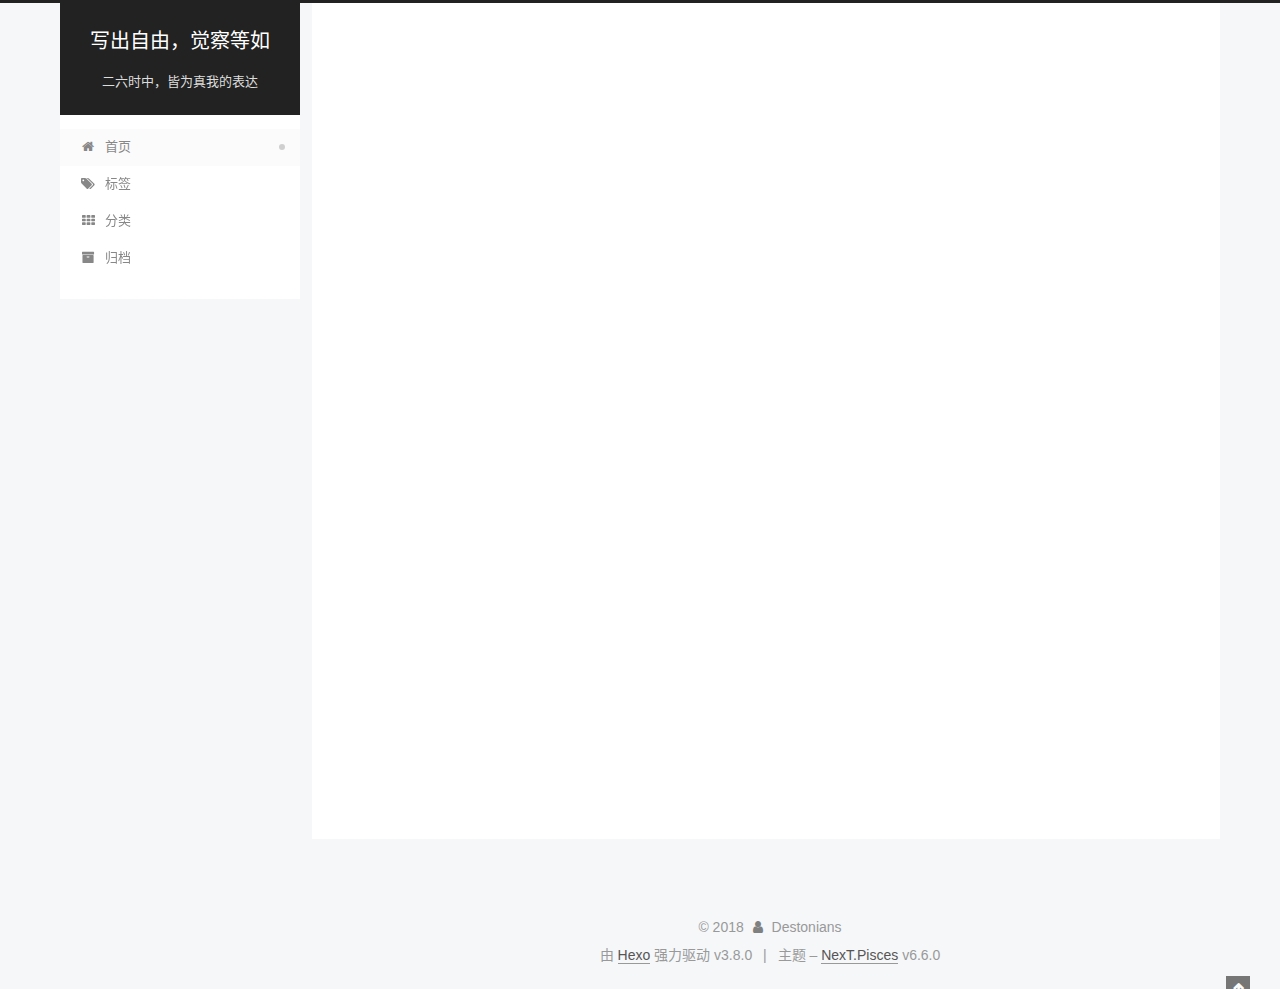
==== commit db48e608: "Site updated: 2018-12-06 00:07:40" ====
--- a/index.html
+++ b/index.html
@@ -335,7 +335,7 @@
   
   
   <div class="post-block">
-    <link itemprop="mainEntityOfPage" href="http://yoursite.com/2018/12/05/hello-world/">
+    <link itemprop="mainEntityOfPage" href="http://yoursite.com/2018/12/05/自我宽恕/自我宽恕一/">
 
     <span hidden itemprop="author" itemscope="" itemtype="http://schema.org/Person">
       <meta itemprop="name" content="Destonians">
@@ -355,7 +355,7 @@
           <h1 class="post-title" itemprop="name headline">
                 
                 
-                <a href="/2018/12/05/hello-world/" class="post-title-link" itemprop="http://yoursite.com/index.html">Hello World</a>
+                <a href="/2018/12/05/自我宽恕/自我宽恕一/" class="post-title-link" itemprop="http://yoursite.com/index.html">自我宽恕（一）</a>
               
             
           </h1>
@@ -380,12 +380,46 @@
                 
               
 
-              <time title="创建时间：2018-12-05 21:40:23" itemprop="dateCreated datePublished" datetime="2018-12-05T21:40:23+08:00">2018-12-05</time>
-            
-
+              <time title="创建时间：2018-12-05 23:42:25" itemprop="dateCreated datePublished" datetime="2018-12-05T23:42:25+08:00">2018-12-05</time>
+            
+
+            
+              
+
+              
+                
+                <span class="post-meta-divider">|</span>
+                
+
+                <span class="post-meta-item-icon">
+                  <i class="fa fa-calendar-check-o"></i>
+                </span>
+                
+                  <span class="post-meta-item-text">更新于</span>
+                
+                <time title="修改时间：2018-12-06 00:03:37" itemprop="dateModified" datetime="2018-12-06T00:03:37+08:00">2018-12-06</time>
+              
             
           </span>
 
+          
+            <span class="post-category">
+            
+              <span class="post-meta-divider">|</span>
+            
+              <span class="post-meta-item-icon">
+                <i class="fa fa-folder-o"></i>
+              </span>
+              
+                <span class="post-meta-item-text">分类于</span>
+              
+              
+                <span itemprop="about" itemscope="" itemtype="http://schema.org/Thing"><a href="/categories/生命的旅程/" itemprop="url" rel="index"><span itemprop="name">生命的旅程</span></a></span>
+
+                
+                
+              
+            </span>
           
 
           
@@ -416,15 +450,9 @@
       
         
           
-            <p>Welcome to <a href="https://hexo.io/" target="_blank" rel="noopener">Hexo</a>! This is your very first post. Check <a href="https://hexo.io/docs/" target="_blank" rel="noopener">documentation</a> for more info. If you get any problems when using Hexo, you can find the answer in <a href="https://hexo.io/docs/troubleshooting.html" target="_blank" rel="noopener">troubleshooting</a> or you can ask me on <a href="https://github.com/hexojs/hexo/issues" target="_blank" rel="noopener">GitHub</a>.</p>
-<h2 id="Quick-Start"><a href="#Quick-Start" class="headerlink" title="Quick Start"></a>Quick Start</h2><h3 id="Create-a-new-post"><a href="#Create-a-new-post" class="headerlink" title="Create a new post"></a>Create a new post</h3><figure class="highlight bash"><table><tr><td class="gutter"><pre><span class="line">1</span><br></pre></td><td class="code"><pre><span class="line">$ hexo new <span class="string">"My New Post"</span></span><br></pre></td></tr></table></figure>
-<p>More info: <a href="https://hexo.io/docs/writing.html" target="_blank" rel="noopener">Writing</a></p>
-<h3 id="Run-server"><a href="#Run-server" class="headerlink" title="Run server"></a>Run server</h3><figure class="highlight bash"><table><tr><td class="gutter"><pre><span class="line">1</span><br></pre></td><td class="code"><pre><span class="line">$ hexo server</span><br></pre></td></tr></table></figure>
-<p>More info: <a href="https://hexo.io/docs/server.html" target="_blank" rel="noopener">Server</a></p>
-<h3 id="Generate-static-files"><a href="#Generate-static-files" class="headerlink" title="Generate static files"></a>Generate static files</h3><figure class="highlight bash"><table><tr><td class="gutter"><pre><span class="line">1</span><br></pre></td><td class="code"><pre><span class="line">$ hexo generate</span><br></pre></td></tr></table></figure>
-<p>More info: <a href="https://hexo.io/docs/generating.html" target="_blank" rel="noopener">Generating</a></p>
-<h3 id="Deploy-to-remote-sites"><a href="#Deploy-to-remote-sites" class="headerlink" title="Deploy to remote sites"></a>Deploy to remote sites</h3><figure class="highlight bash"><table><tr><td class="gutter"><pre><span class="line">1</span><br></pre></td><td class="code"><pre><span class="line">$ hexo deploy</span><br></pre></td></tr></table></figure>
-<p>More info: <a href="https://hexo.io/docs/deployment.html" target="_blank" rel="noopener">Deployment</a></p>
+            <h2 id="自我宽恕的步骤"><a href="#自我宽恕的步骤" class="headerlink" title="自我宽恕的步骤"></a>自我宽恕的步骤</h2><h3 id="宽恕第一"><a href="#宽恕第一" class="headerlink" title="宽恕第一"></a>宽恕第一</h3><p>我宽恕并接受自己，在家里学习的时候愿意把自己留在舒适圈中，渴望继续被照顾，渴望温存和自尊。(试着放下这些东西)。<br>我宽恕并接受自己，3号的早上没有早起，我想要逃避学习，回到舒适圈里。</p>
+<h3 id="纠正第二"><a href="#纠正第二" class="headerlink" title="纠正第二"></a>纠正第二</h3><p>明白了，怀有恶意的才算是真正的话语才算是对生命的迫害，看清楚其背后的。<br>我认识(印象中)的现在的杨老师是个十分看重个人利益和自尊的人，但她却不尊重学生。她认为，学生和老师是两个阶级，是不平等的。这就是她，我原谅自己逃避和她共事，没有及时处理内心的恐惧。真要说的话，我尝试接纳她，作出自己的改变。</p>
+<h3 id="承诺第三"><a href="#承诺第三" class="headerlink" title="承诺第三"></a>承诺第三</h3><p>我承诺，尊重生命，不论社会层次，人人在生命层次上平等。我以悲悯之心体会人间疾苦，她被名誉束缚，她痛苦着，我宽恕，我呼吸。</p>
 
           
         
@@ -516,7 +544,33 @@
               
 
               
-
+                
+                
+                <div class="site-state-item site-state-categories">
+                  <a href="/categories/index.html">
+                    
+                    
+                      
+                    
+                    <span class="site-state-item-count">1</span>
+                    <span class="site-state-item-name">分类</span>
+                  </a>
+                </div>
+              
+
+              
+                
+                
+                <div class="site-state-item site-state-tags">
+                  <a href="/tags/index.html">
+                    
+                    
+                      
+                    
+                    <span class="site-state-item-count">1</span>
+                    <span class="site-state-item-name">标签</span>
+                  </a>
+                </div>
               
             </nav>
           
--- a/css/main.css
+++ b/css/main.css
@@ -1851,7 +1851,7 @@
   width: 4px;
   height: 4px;
   border-radius: 50%;
-  background: #4e18ff;
+  background: #ff69b6;
 }
 .links-of-blogroll {
   font-size: 13px;
